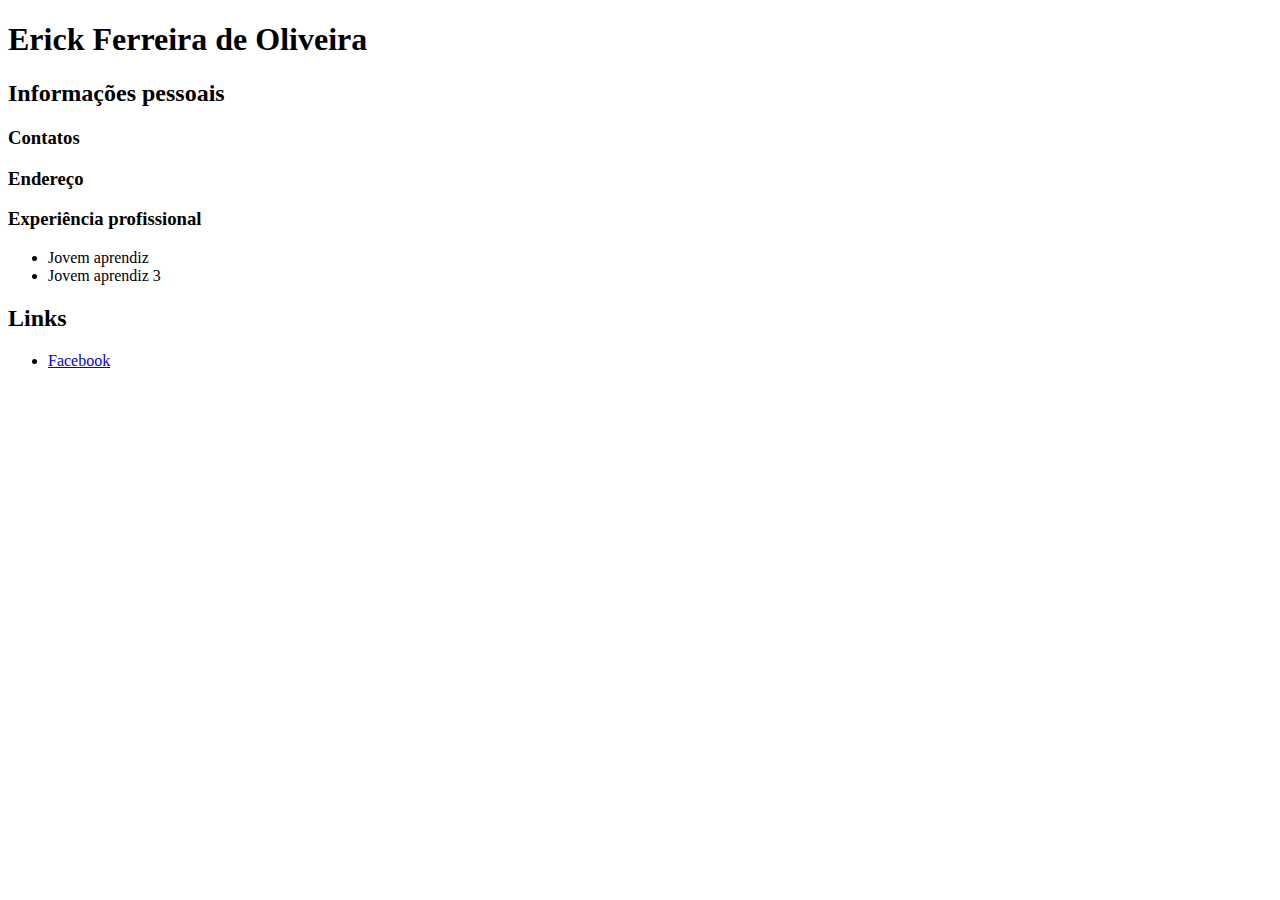
==== arquivos de praticas aulas/HTML/teste htm.html @ 202f087d "Primeira versão" ====
<!DOCTYPE html>
<html>
 <head>
  <title> Erick Ferreira de Oliveira  </title>
 </head>
 <body>

   <h1> <b>Erick Ferreira de Oliveira </b> </h1>
   <h2> Informações pessoais</h2>
   <h3> Contatos </h3>
   <h3> Endereço</h3>
   <h3> Experiência profissional</h3>
   <ul> 
   <li> Jovem aprendiz 
   </li>
     <li> Jovem aprendiz 3 
     </li>
   </ul>

   <h2> Links </h2>
   <ul> 
     
     <li> <a target="_blank" href="https://www.google.com/">Facebook</a> </li>
   </ul>
   
</body>

</html>
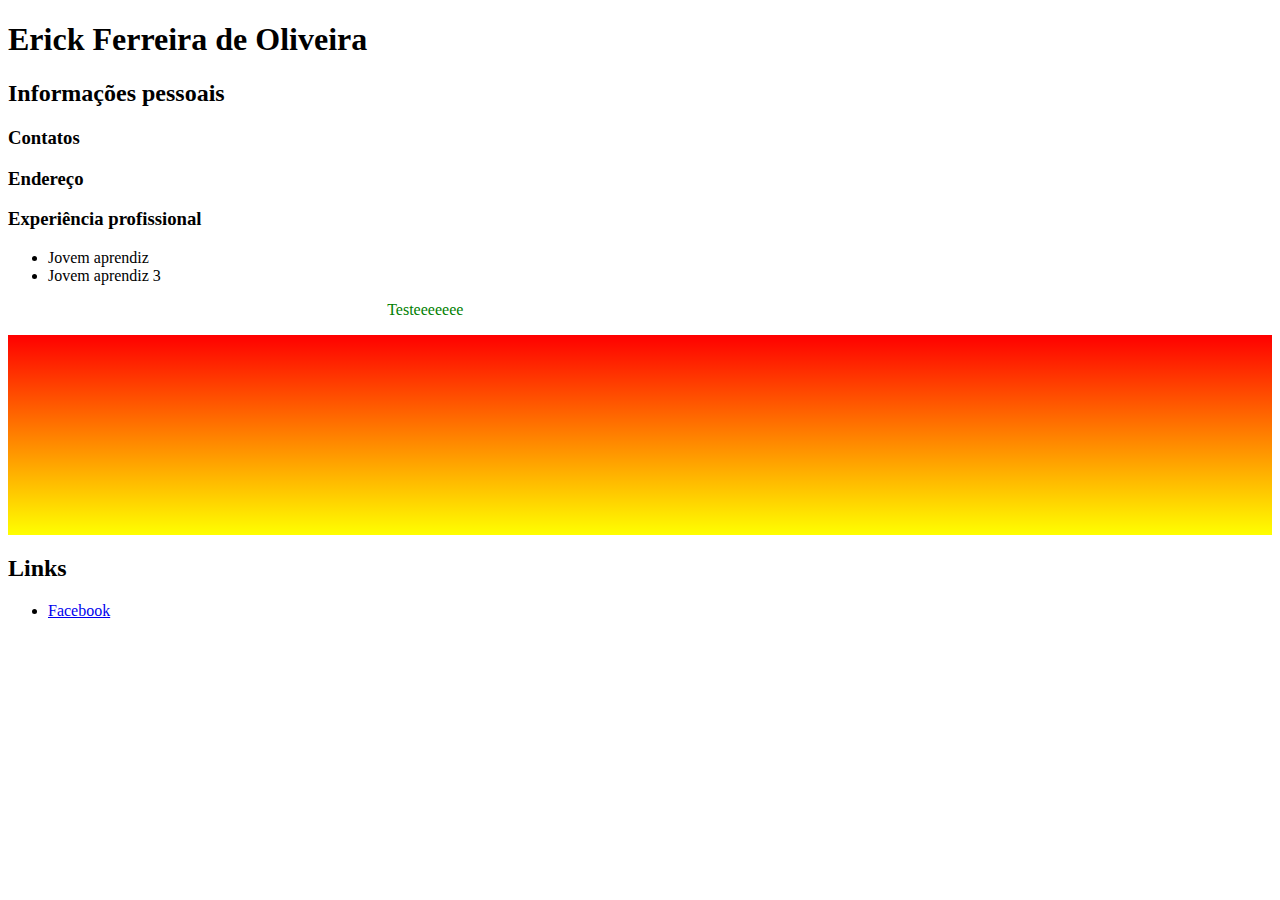
==== commit a5805cdc: "15/11/2022. 17:37" ====
--- a/arquivos de praticas aulas/HTML/teste htm.html
+++ b/arquivos de praticas aulas/HTML/teste htm.html
@@ -2,6 +2,18 @@
 <html>
  <head>
   <title> Erick Ferreira de Oliveira  </title>
+  <style>
+    p {
+      color: green;
+      text-indent: 30%;
+      }
+      #grad1{
+        height: 200px;
+        background-image: linear-gradient(red,yellow);
+        background-image: 
+      }
+
+  </style>
  </head>
  <body>
 
@@ -16,6 +28,8 @@
      <li> Jovem aprendiz 3 
      </li>
    </ul>
+   <p> Testeeeeeee</p>
+   <div id="grad1"></div>
 
    <h2> Links </h2>
    <ul> 
